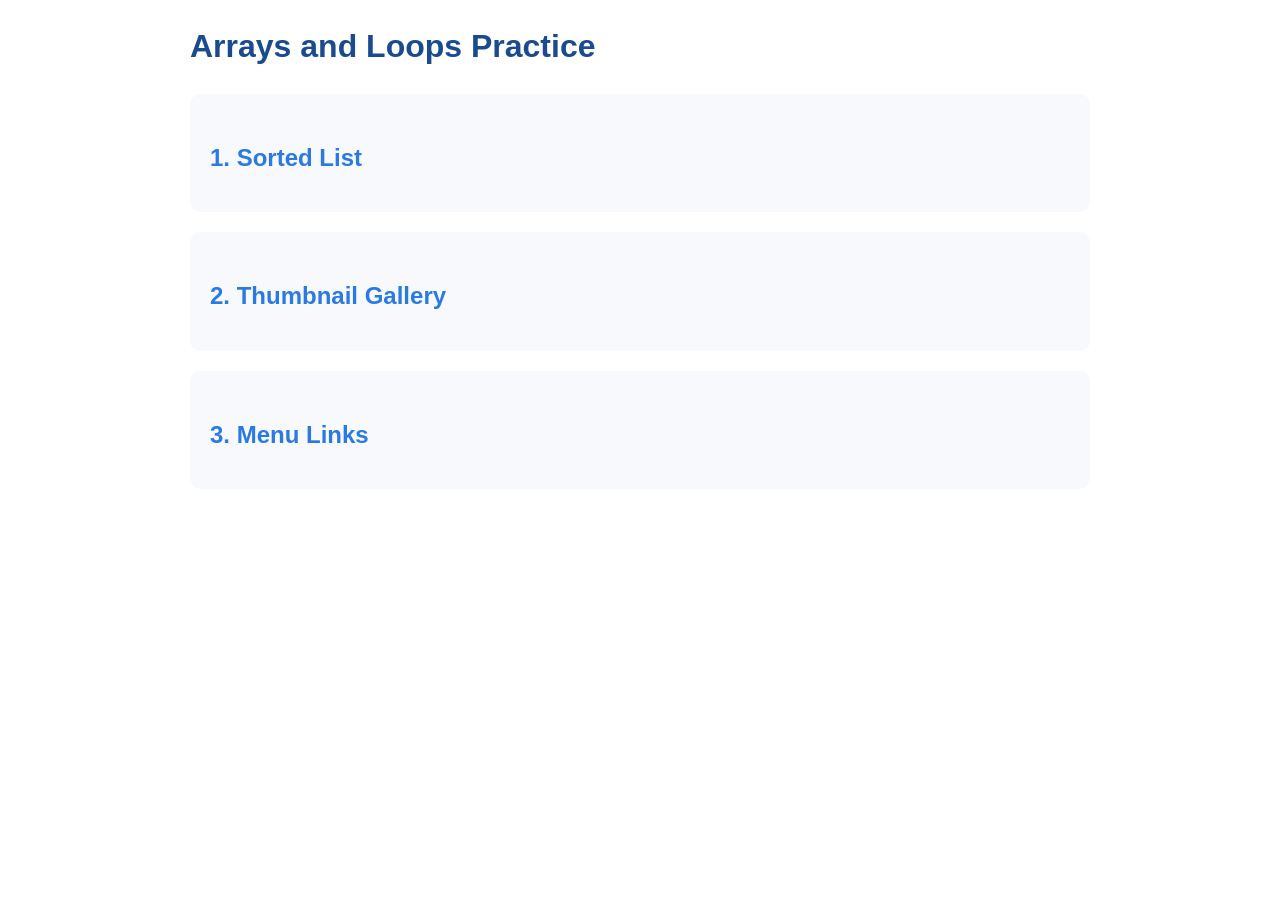
==== week06.html/index.html @ 9d7cb692 "week 6" ====
<!DOCTYPE html>
<html lang="en">
<head>
    <meta charset="UTF-8">
    <title>Arrays and Loops Practice</title>
    <link rel="stylesheet" href="style.css">
</head>

<body>
    <h1>Arrays and Loops Practice</h1>

    <!-- Section 1: Sorted List -->
    <section>
        <h2>1. Sorted List</h2>
        <ul id="sorted-list"></ul>
    </section>

    <!-- Section 2: Thumbnail Gallery -->
    <section>
        <h2>2. Thumbnail Gallery</h2>
        <div class="thumbnails" id="thumbnail-gallery"></div>
    </section>

    <!-- Section 3: Menu Links -->
    <section>
        <h2>3. Menu Links</h2>
---- week06.html/style.css ----
body {
  font-family: Arial, sans-serif;
  margin: 20px;
  line-height: 1.6;
  max-width: 900px;
  margin-left: auto;
  margin-right: auto;
}

h1 {
  color: #1a4b8f;
}

h2 {
  color: #2a7ae2;
  margin-top: 30px;
}

section {
  background: #f7f9fc;
  padding: 15px 20px;
  border-radius: 10px;
  margin-top: 20px;
}

ul {
  list-style-type: square;
  padding-left: 20px;
}

.thumbnails {
  display: flex;
  flex-wrap: wrap;
  gap: 10px;
}

.thumbnails img {
  width: 200px;
  cursor: pointer;
  border: 2px solid #ccc;
  border-radius: 8px;
  transition: border-color 0.3s;
}

.thumbnails img:hover {
  border-color: #2a7ae2;
}

.menu a {
  display: block;
  margin: 5px 0;
  text-decoration: none;
  color: #333;
  font-weight: bold;
}

.menu a:hover {
  color: #2a7ae2;
}
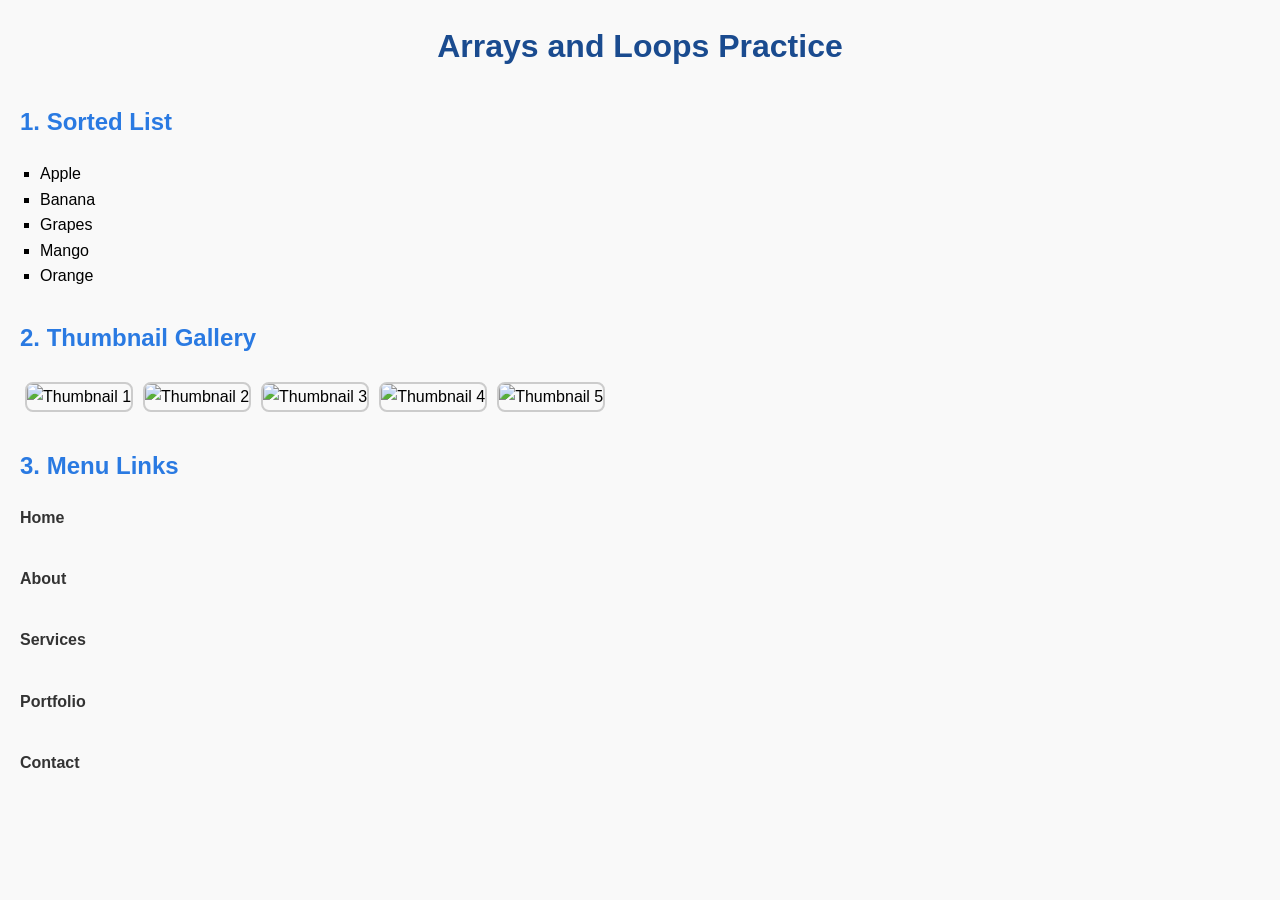
==== commit a9c4684d: "week 6 changes" ====
--- a/week06.html/index.html
+++ b/week06.html/index.html
@@ -2,10 +2,10 @@
 <html lang="en">
 <head>
     <meta charset="UTF-8">
+    <meta name="viewport" content="width=device-width, initial-scale=1.0">
     <title>Arrays and Loops Practice</title>
     <link rel="stylesheet" href="style.css">
 </head>
-
 <body>
     <h1>Arrays and Loops Practice</h1>
 
@@ -23,4 +23,10 @@
 
     <!-- Section 3: Menu Links -->
     <section>
-        <h2>3. Menu Links</h2>+        <h2>3. Menu Links</h2>
+        <div class="menu" id="menu-links"></div>
+    </section>
+
+    <script src="script.js"></script>
+</body>
+</html>
--- a/week06.html/style.css
+++ b/week06.html/style.css
@@ -1,59 +1,56 @@
 body {
-  font-family: Arial, sans-serif;
-  margin: 20px;
-  line-height: 1.6;
-  max-width: 900px;
-  margin-left: auto;
-  margin-right: auto;
+    font-family: Arial, sans-serif;
+    margin: 20px;
+    line-height: 1.6;
+    background-color: #f9f9f9; /* subtle background */
 }
 
 h1 {
-  color: #1a4b8f;
+    color: #1a4b8f;
+    text-align: center; /* makes it look more professional */
 }
 
 h2 {
-  color: #2a7ae2;
-  margin-top: 30px;
+    color: #2a7ae2;
+    margin-top: 30px;
 }
 
 section {
-  background: #f7f9fc;
-  padding: 15px 20px;
-  border-radius: 10px;
-  margin-top: 20px;
+    margin-bottom: 30px; /* adds spacing between sections */
 }
 
 ul {
-  list-style-type: square;
-  padding-left: 20px;
+    list-style-type: square;
+    padding-left: 20px;
 }
 
-.thumbnails {
-  display: flex;
-  flex-wrap: wrap;
-  gap: 10px;
-}
 
+/* ---------- Thumbnails ---------- */
 .thumbnails img {
-  width: 200px;
-  cursor: pointer;
-  border: 2px solid #ccc;
-  border-radius: 8px;
-  transition: border-color 0.3s;
+    width: 200px;
+    margin: 5px;
+    cursor: pointer;
+    border: 2px solid #ccc;
+    border-radius: 8px; /* smoother look */
+    transition: border-color 0.3s, transform 0.2s;
 }
 
 .thumbnails img:hover {
-  border-color: #2a7ae2;
+    border-color: #2a7ae2;
+    transform: scale(1.05); /* slight zoom effect */
 }
 
+
+/* ---------- Menu Links ---------- */
 .menu a {
-  display: block;
-  margin: 5px 0;
-  text-decoration: none;
-  color: #333;
-  font-weight: bold;
+    display: block;
+    margin: 5px 0;
+    text-decoration: none;
+    color: #333;
+    font-weight: bold;
 }
 
 .menu a:hover {
-  color: #2a7ae2;
+    color: #2a7ae2;
+    padding-left: 5px; /* subtle movement effect */
 }
